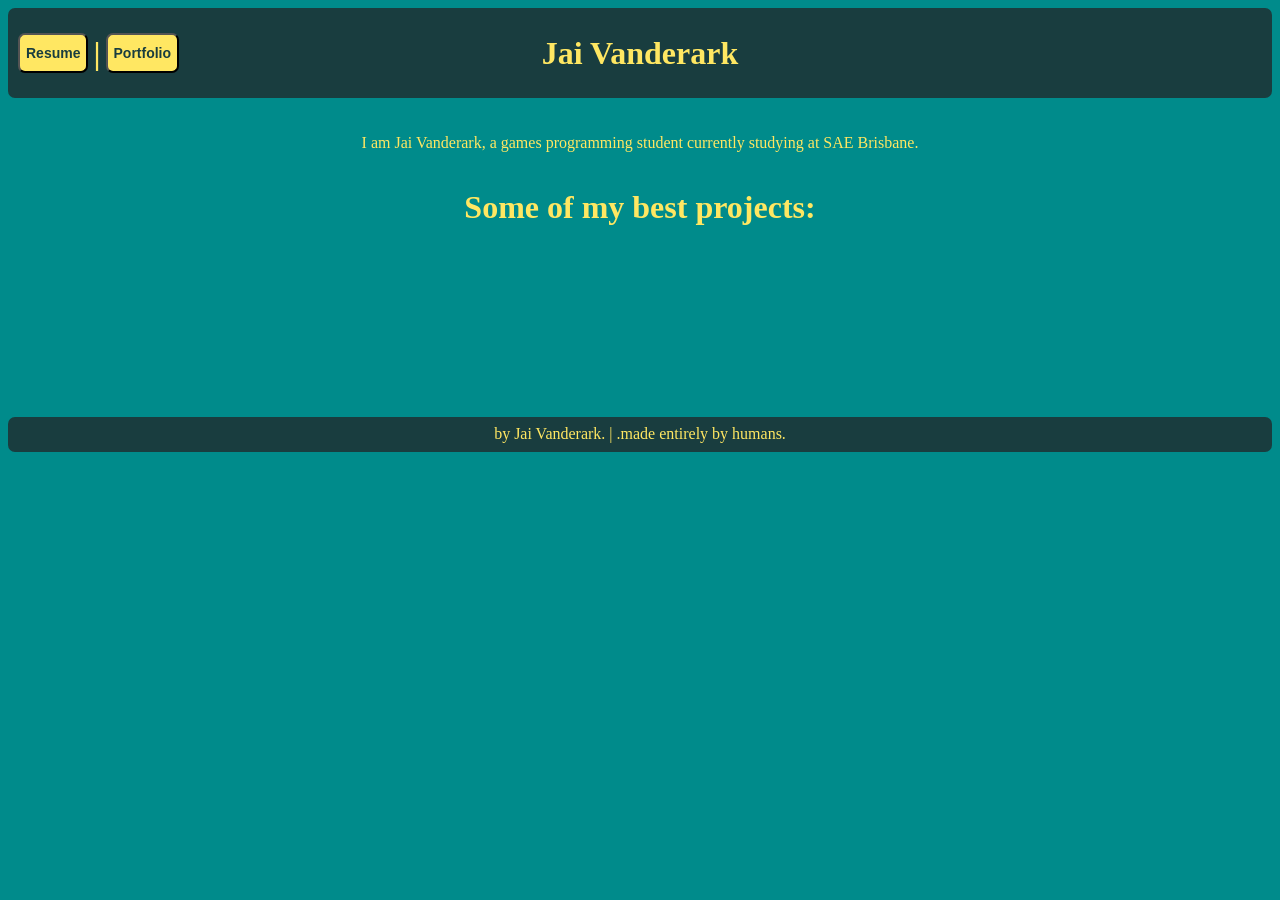
==== index.html @ bd68183b "main" ====
<!DOCTYPE html>
<html lang="">
<head>
    <meta charset="utf-8">
    <title></title>
    <link rel="stylesheet" href="styles.css">
</head>
<body>
<header class="topPanel">
    <button class="button" type="button" onclick="takeToPage('Resume')">Resume</button>
    <h1>|</h1>
    <button class="button" type="button" onclick="takeToPage('Portfolio')">Portfolio</button>


    <h1 class="topText">Jai Vanderark</h1>
</header>
<main>

    <div class="center">
        <p>I am Jai Vanderark, a games programming student currently studying at SAE Brisbane.</p>
    </div>
    <div class="center">
        <h1> Some of my best projects:</h1>
    </div>
    <div class="center">
        <iframe frameborder="none"
                src="https://itch.io/embed/4894665?border_width=5&amp;bg_color=193d3f&amp;fg_color=ffe762&amp;link_color=ffe762&amp;border_color=000000"
                width="554" height="169"><a href="https://krimsonschool.itch.io/the-dead-end-job">The Dead End Job by
            KrimsonSchool, @DarkiSparki@, JackBriggsSAE</a></iframe>
    </div>
</main>
<footer class="bottomPanel">
    <p>by Jai Vanderark</p>
    <p>.   |   .</p>
    <p>made entirely by humans.</p>
</footer>

<script>
    function takeToPage(page) {
        window.location.href = `./${page}`;
    }

</script>
</body>
</html>
---- styles.css ----
:root {
    --backCol: #193d3f;
    --primCol: #ffe762;
}

.center {
    color: var(--primCol);

    display: flex;
    justify-content: center;
    align-items: center;
}

.topText {
    position: absolute;
    left: 50%;
    transform: translateX(-50%);

}

.topPanel {
    border-radius: 7px;

    margin-bottom: 20px;

    padding-top: 5px;
    padding-bottom: 5px;
    padding-left: 5px;
    padding-right: 5px;


    display: flex;
    align-items: center;
    justify-content: stretch;
    height: 80px;

    background-color: var(--backCol);
    color: var(--primCol);
    font-style: normal;
}

body {
    background-color: darkcyan;
}

.button {
    border-radius: 7px;
    color: var(--backCol);
    background-color: var(--primCol);
    font: bold 14px "Roboto", sans-serif;

    margin-left: 5px;
    margin-right: 5px;
    height: 50%;
    box-sizing: border-box;
}

.button:hover{
    color: white;
    background-color: darkgoldenrod;
}

p:hover{
    color: white;
}

.bottomPanel {
    border-radius: 7px;

    margin-bottom: 20px;

    padding-top: 5px;
    padding-bottom: 5px;
    padding-left: 5px;
    padding-right: 5px;


    display: flex;
    align-items: center;
    justify-content: center;
    height: 25px;

    background-color: var(--backCol);
    color: var(--primCol);
    font-style: normal;
}
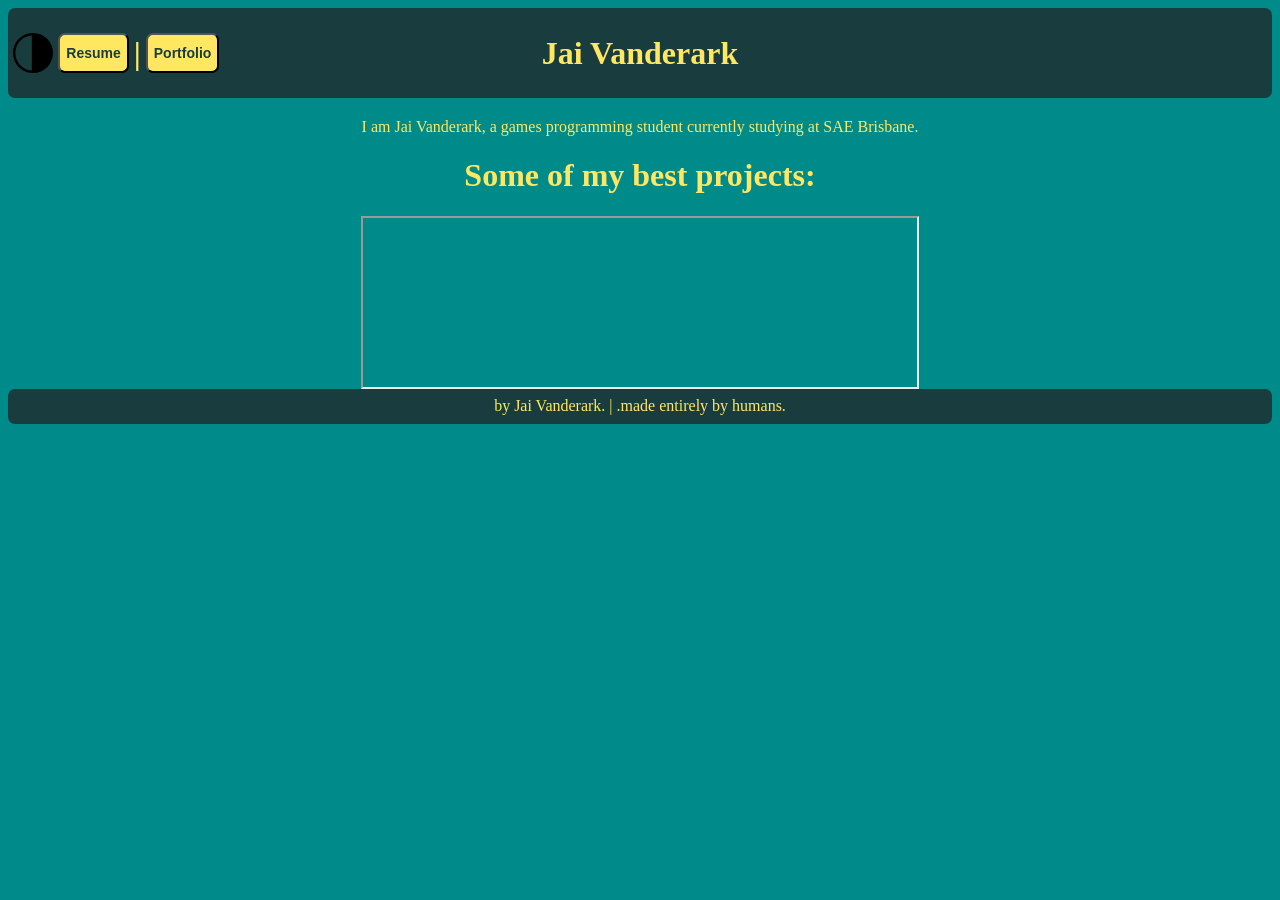
==== commit 6fcaaa44: "more Work" ====
--- a/index.html
+++ b/index.html
@@ -2,11 +2,12 @@
 <html lang="">
 <head>
     <meta charset="utf-8">
-    <title></title>
+    <title>Home - Jai Vanderark</title>
     <link rel="stylesheet" href="styles.css">
 </head>
 <body>
 <header class="topPanel">
+    <img src="contrast-icon.svg" onclick="switchContrast(this)" class="ns rotbut" alt="contrast"></img>
     <button class="button" type="button" onclick="takeToPage('Resume')">Resume</button>
     <h1>|</h1>
     <button class="button" type="button" onclick="takeToPage('Portfolio')">Portfolio</button>
@@ -14,16 +15,11 @@
 
     <h1 class="topText">Jai Vanderark</h1>
 </header>
-<main>
-
+<main class="centerText gold">
+        <p>I am Jai Vanderark, a games programming student currently studying at SAE Brisbane.</p>
+        <h1> Some of my best projects:</h1>
     <div class="center">
-        <p>I am Jai Vanderark, a games programming student currently studying at SAE Brisbane.</p>
-    </div>
-    <div class="center">
-        <h1> Some of my best projects:</h1>
-    </div>
-    <div class="center">
-        <iframe frameborder="none"
+        <iframe
                 src="https://itch.io/embed/4894665?border_width=5&amp;bg_color=193d3f&amp;fg_color=ffe762&amp;link_color=ffe762&amp;border_color=000000"
                 width="554" height="169"><a href="https://krimsonschool.itch.io/the-dead-end-job">The Dead End Job by
             KrimsonSchool, @DarkiSparki@, JackBriggsSAE</a></iframe>
@@ -31,15 +27,10 @@
 </main>
 <footer class="bottomPanel">
     <p>by Jai Vanderark</p>
-    <p>.   |   .</p>
+    <p>. | .</p>
     <p>made entirely by humans.</p>
 </footer>
 
-<script>
-    function takeToPage(page) {
-        window.location.href = `./${page}`;
-    }
-
-</script>
+<script src="script.js"></script>
 </body>
-</html>
+</html>
--- a/styles.css
+++ b/styles.css
@@ -3,12 +3,19 @@
     --primCol: #ffe762;
 }
 
+.centerText{
+    text-align: center;
+}
+
 .center {
-    color: var(--primCol);
-
     display: flex;
     justify-content: center;
     align-items: center;
+}
+
+.gold{
+    transition: color ease-in-out 0.5s;
+    color: var(--primCol);
 }
 
 .topText {
@@ -37,9 +44,14 @@
     background-color: var(--backCol);
     color: var(--primCol);
     font-style: normal;
+
+
+    transition: background-color ease-in-out 0.5s;
 }
 
 body {
+
+    transition: background-color ease-in-out 0.5s;
     background-color: darkcyan;
 }
 
@@ -58,10 +70,15 @@
 .button:hover{
     color: white;
     background-color: darkgoldenrod;
+
+
+    transition: background-color, color ease-in-out 0.5s;
 }
 
 p:hover{
     color: white;
+
+    transition: color ease-in-out 0.5s;
 }
 
 .bottomPanel {
@@ -69,10 +86,7 @@
 
     margin-bottom: 20px;
 
-    padding-top: 5px;
-    padding-bottom: 5px;
-    padding-left: 5px;
-    padding-right: 5px;
+    padding: 5px;
 
 
     display: flex;
@@ -83,4 +97,75 @@
     background-color: var(--backCol);
     color: var(--primCol);
     font-style: normal;
+
+
+    transition: color, background-color ease-in-out 0.5s;
+}
+.u{
+    text-decoration: underline;
+}
+.bigText{
+    font-size: 50px;
+}
+.ns{
+    user-select: none;
+}
+.us{
+    user-select: all;
+}
+
+.panel{
+    text-spacing: none;
+}
+
+h3,
+h4,
+p {
+    margin: 0;
+    user-select: none;
+}
+
+.link{
+    font: 14px "sans-serif", sans-serif;
+    display: inline-block;
+    transition: transform 0.1s ease-in-out;
+
+    color: blue;
+}
+.link:hover{
+    font: bold 14px "sans-serif", sans-serif;
+    cursor: pointer;
+    transform: scale(1.1);
+}
+
+.rotbut{
+    height: 40px;
+    transition: 0.5s ease-in-out;
+}
+.rotbut.rotate{
+     transform: rotate(180deg);
+}
+
+
+body.alt-mode{
+    color: black;
+    background-color: white;
+}
+body.alt-mode p:hover{
+    color: #262626;
+}
+
+body.alt-mode p,
+body.alt-mode h1{
+    color: black;
+}
+
+body.alt-mode header,
+body.alt-mode footer{
+    background-color: lightgray;
+}
+
+body.alt-mode button{
+    background-color: darkgrey;
+    color: black;
 }
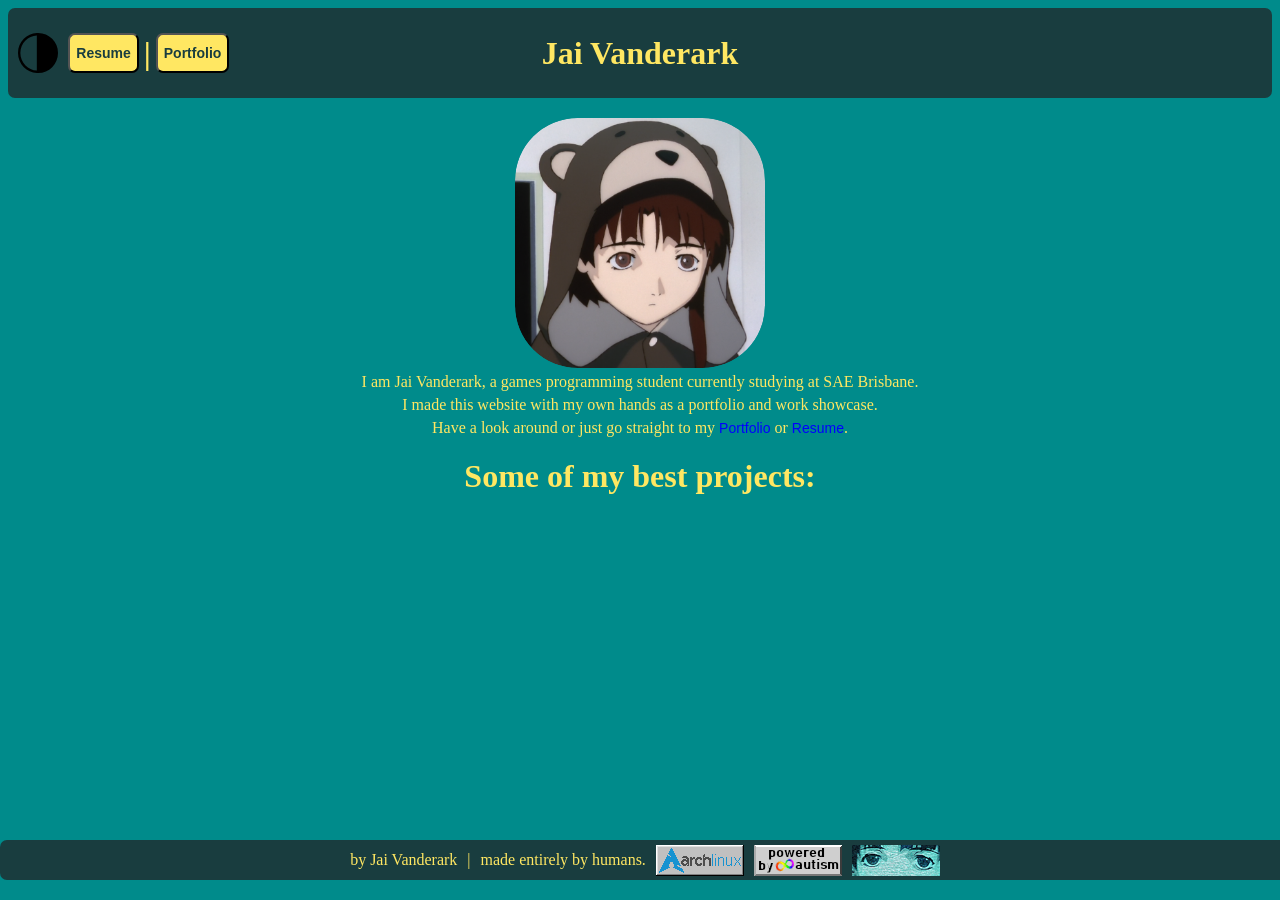
==== commit 5763ce1c: "some more small stuff" ====
--- a/index.html
+++ b/index.html
@@ -7,7 +7,7 @@
 </head>
 <body>
 <header class="topPanel">
-    <img src="contrast-icon.svg" onclick="switchContrast(this)" class="ns rotbut" alt="contrast"></img>
+    <img src="graphics/contrast-icon.svg" onclick="switchContrast(this)" class="ns rotbut" alt="contrast"></img>
     <button class="button" type="button" onclick="takeToPage('Resume')">Resume</button>
     <h1>|</h1>
     <button class="button" type="button" onclick="takeToPage('Portfolio')">Portfolio</button>
@@ -16,19 +16,42 @@
     <h1 class="topText">Jai Vanderark</h1>
 </header>
 <main class="centerText gold">
-        <p>I am Jai Vanderark, a games programming student currently studying at SAE Brisbane.</p>
-        <h1> Some of my best projects:</h1>
+
+    <div onclick="downloadFile('./graphics/PFP_Lain.png', 'LainPFP')" class="pfp clickable">
+        <img class="pfpImage" src="graphics/PFP_Lain.png" alt="PFP Lain Logo">
+        <div class="overlay">
+            <p>My PFP</p>
+        </div>
+    </div>
+
+    <p>I am Jai Vanderark, a games programming student currently studying at SAE Brisbane.</p>
+    <p>I made this website with my own hands as a portfolio and work showcase.</p>
+    <p>Have a look around or just go straight to my <span onclick="takeToPage('Portfolio')" class="link">Portfolio</span> or <span onclick="takeToPage('Resume')" class="link">Resume</span>.</p>
+    <h1> Some of my best projects:</h1>
     <div class="center">
-        <iframe
+        <iframe class="glow" frameborder="0"
                 src="https://itch.io/embed/4894665?border_width=5&amp;bg_color=193d3f&amp;fg_color=ffe762&amp;link_color=ffe762&amp;border_color=000000"
                 width="554" height="169"><a href="https://krimsonschool.itch.io/the-dead-end-job">The Dead End Job by
             KrimsonSchool, @DarkiSparki@, JackBriggsSAE</a></iframe>
     </div>
+
+    <br>
+
+    <div class="center">
+        <iframe class="glow" frameborder="0"
+                src="https://itch.io/embed/3991655?border_width=5&amp;bg_color=327345&amp;fg_color=f7ff53&amp;link_color=ffffff"
+                width="560" height="175"><a href="https://krimsonschool.itch.io/eclipse-reborn">Eclipse Reborn by
+            KrimsonSchool, @DarkiSparki@</a></iframe>
+    </div>
+
 </main>
-<footer class="bottomPanel">
+<footer class="bottomPanel stickBot">
     <p>by Jai Vanderark</p>
-    <p>. | .</p>
+    <p>|</p>
     <p>made entirely by humans.</p>
+    <img onclick="window.open('https://archlinux.org/')" src="graphics/8831/archlinux.png" class="link">
+    <img onclick="window.open('https://www.sega.com/sonic-the-hedgehog')" src="graphics/8831/autism.png" class="link">
+    <img onclick="window.open('https://the-wired-navi.vercel.app/')" src="graphics/8831/lain.gif" class="link">
 </footer>
 
 <script src="script.js"></script>
--- a/styles.css
+++ b/styles.css
@@ -92,13 +92,12 @@
     display: flex;
     align-items: center;
     justify-content: center;
-    height: 25px;
+    height: 30px;
 
     background-color: var(--backCol);
     color: var(--primCol);
     font-style: normal;
 
-
     transition: color, background-color ease-in-out 0.5s;
 }
 .u{
@@ -121,8 +120,10 @@
 h3,
 h4,
 p {
-    margin: 0;
+    margin: 5px;
     user-select: none;
+
+    transition: color    ease-in-out 0.5s;
 }
 
 .link{
@@ -168,4 +169,91 @@
 body.alt-mode button{
     background-color: darkgrey;
     color: black;
+}
+
+.stickBot {
+    position: fixed;
+    bottom: 0;
+    left: 0;
+    width: 100%;
+}
+
+img{
+    margin: 5px;
+}
+
+.glow{
+    transition: box-shadow 0.2s ease-in-out;
+}
+
+.glow:hover{
+    box-shadow: 0px 5px 25px yellow;
+    box-shadow-blur: 5px;
+}
+
+
+
+.overlay{
+    position: absolute;
+    inset: 0;
+    opacity: 0;
+    transition: .5s ease;
+    background-color: black;
+
+    text-align: center;
+    justify-content: center;
+    display: flex;
+    align-items: center;
+
+    border-radius: 25%;
+}
+
+.pfp{
+    border-radius: 25%;
+    position: relative;
+    left: calc(50% - 125px);
+    width: 250px;
+    overflow: hidden;
+
+    transition: .5s ease;
+}
+
+.pfp:hover .overlay{
+    opacity: 0.97;
+    mask-clip: content-box;
+}
+
+.pfp:hover{
+    border-radius: 50%;
+}
+
+.pfp:hover .pfpImage{
+    filter: brightness(200%);
+}
+
+.pfpImage{
+    border-radius: 25%;
+    display: block;
+    width: 100%;
+    height: auto;
+    margin: 0;
+
+    transition: .5s ease;
+}
+
+.overlay p{
+    text-transform: uppercase;
+    margin: 0;
+    font: bold 50px "Roboto", sans-serif;
+
+    background: url("./graphics/PFP_Lain.png") no-repeat center / cover;
+
+    -webkit-background-clip: text;
+    background-clip: text;
+    -webkit-text-fill-color: transparent;
+    color: transparent;
+}
+
+.clickable:hover{
+    cursor: pointer;
 }
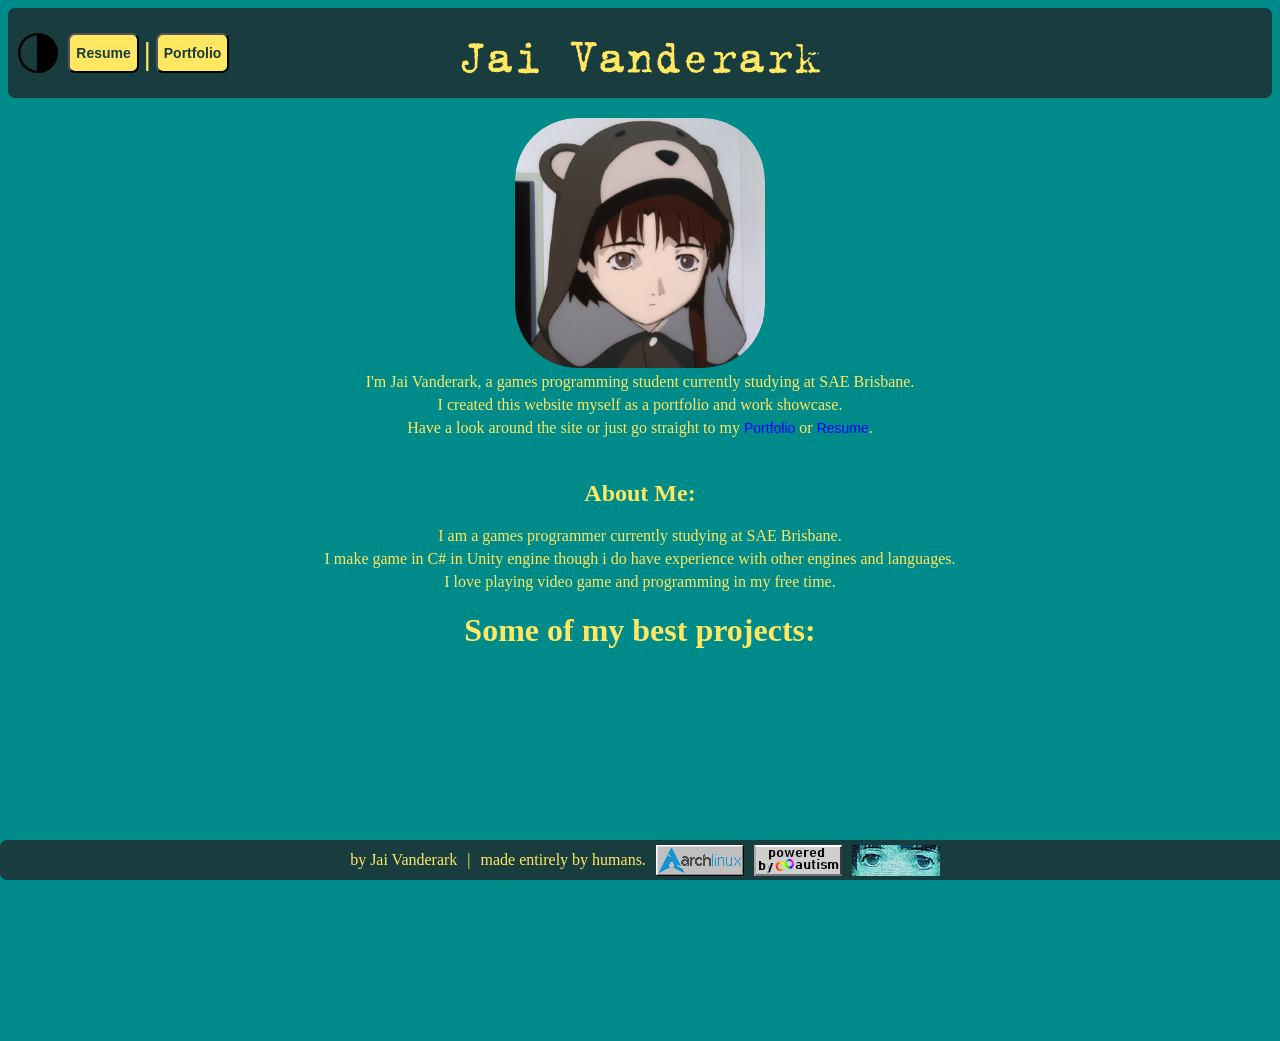
==== commit 7a192c02: "all 3 pages are ok at least" ====
--- a/index.html
+++ b/index.html
@@ -4,6 +4,7 @@
     <meta charset="utf-8">
     <title>Home - Jai Vanderark</title>
     <link rel="stylesheet" href="styles.css">
+    <link rel="icon" type="image/png" href="./graphics/ICO.png?">
 </head>
 <body>
 <header class="topPanel">
@@ -24,9 +25,15 @@
         </div>
     </div>
 
-    <p>I am Jai Vanderark, a games programming student currently studying at SAE Brisbane.</p>
-    <p>I made this website with my own hands as a portfolio and work showcase.</p>
-    <p>Have a look around or just go straight to my <span onclick="takeToPage('Portfolio')" class="link">Portfolio</span> or <span onclick="takeToPage('Resume')" class="link">Resume</span>.</p>
+    <p>I'm Jai Vanderark, a games programming student currently studying at SAE Brisbane.</p>
+    <p>I created this website myself as a portfolio and work showcase.</p>
+    <p>Have a look around the site or just go straight to my <span onclick="takeToPage('Portfolio')" class="link">Portfolio</span> or <span onclick="takeToPage('Resume')" class="link">Resume</span>.</p>
+    <br>
+    <h2>About Me:</h2>
+    <p>I am a games programmer currently studying at SAE Brisbane.</p>
+    <p>I make game in C# in Unity engine though i do have experience with other engines and languages.</p>
+    <p>I love playing video game and programming in my free time.</p>
+
     <h1> Some of my best projects:</h1>
     <div class="center">
         <iframe class="glow" frameborder="0"
--- a/styles.css
+++ b/styles.css
@@ -3,8 +3,22 @@
     --primCol: #ffe762;
 }
 
+@font-face {
+    font-family: "LainTitle";
+    src: url("./fonts/LainTitle.otf") format("opentype");
+    font-weight: normal;
+    font-style: normal;
+}
+@font-face {
+    font-family: "LainText";
+    src: url("./fonts/LainText.ttf") format("truetype");
+    font-weight: normal;
+    font-style: normal;
+}
+
 .centerText{
     text-align: center;
+    user-select: none;
 }
 
 .center {
@@ -22,7 +36,7 @@
     position: absolute;
     left: 50%;
     transform: translateX(-50%);
-
+    font: normal 50px "LainTitle";
 }
 
 .topPanel {
@@ -75,11 +89,10 @@
     transition: background-color, color ease-in-out 0.5s;
 }
 
-p:hover{
-    color: white;
-
-    transition: color ease-in-out 0.5s;
-}
+/*p:hover{*/
+/*    color: white;*/
+/*    transition: color ease-in-out 0.5s;*/
+/*}*/
 
 .bottomPanel {
     border-radius: 7px;
@@ -256,4 +269,101 @@
 
 .clickable:hover{
     cursor: pointer;
+}
+
+.itchButton{
+    background-color: #fa5c5c;
+    font-size: 30px;
+}
+
+.itchButton:hover{
+    cursor: pointer;
+    scale: 1.1;
+}
+
+.itchButton img{
+    width: 15%;
+}
+
+.itchButton span{
+    display: flex;
+    justify-content: center;
+    align-items: center;
+
+    height: 75px;
+    width: 300px;
+}
+
+wa-carousel {
+    max-width: 600px;
+    margin: 2rem auto;
+    --aspect-ratio: 16/9;
+    margin-bottom: 5px;
+    margin-top: 0;
+}
+
+wa-carousel-item img {
+    width: 100%;
+    height: 100%;
+    object-fit: cover;
+
+    transition: 0.2s ease-in-out;
+}
+wa-carousel-item img:hover {
+    position: absolute;
+    top: 0;
+    left: 0;
+    z-index: 100;
+
+    scale: 1.2;
+
+    //want to switch out src to current source name + "HD"
+}
+
+.itchGame{
+    color: gold;
+    border-radius: 10px;
+    background-color: darkblue;
+    padding: 10px;
+
+    text-decoration: underline;
+
+    max-width: 620px;
+    width: 100%;
+    margin: 20px auto;
+
+}
+
+.musicPlayerTop{
+    background-color: dimgray;
+
+    position: absolute;
+    left: 20%;
+    top: 20%;
+
+    min-height: 40px;
+
+    width: 300px;
+    height: 40px;
+
+    z-index: 9999;
+}
+
+.musicPlayer{
+    background-color: lightgray;
+
+    width: 300px;
+    height: 400px;
+}
+
+.musicPlayer img{
+    width: 280px;
+}
+
+.contactBlock{
+    background-color: darkolivegreen;
+    max-width: 400px;
+    margin: 2rem auto;
+    padding-top: 10px;
+    padding-bottom: 20px;
 }
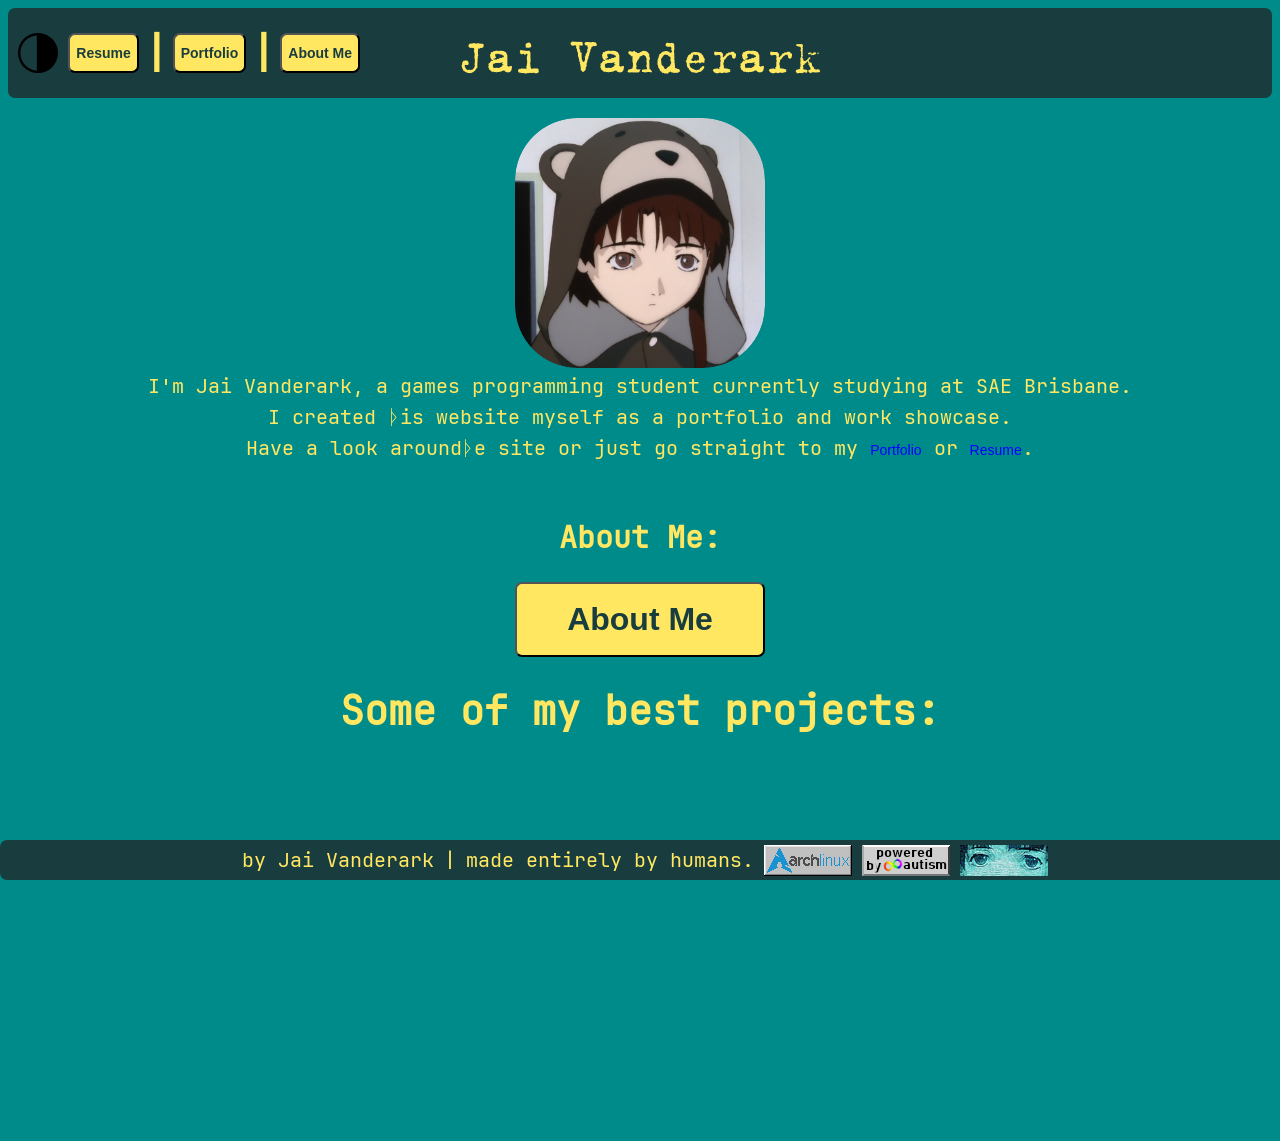
==== commit 11c84736: "updated portfolio" ====
--- a/index.html
+++ b/index.html
@@ -12,6 +12,8 @@
     <button class="button" type="button" onclick="takeToPage('Resume')">Resume</button>
     <h1>|</h1>
     <button class="button" type="button" onclick="takeToPage('Portfolio')">Portfolio</button>
+    <h1>|</h1>
+    <button class="button" type="button" onclick="takeToPage('AboutMe')">About Me</button>
 
 
     <h1 class="topText">Jai Vanderark</h1>
@@ -26,13 +28,11 @@
     </div>
 
     <p>I'm Jai Vanderark, a games programming student currently studying at SAE Brisbane.</p>
-    <p>I created this website myself as a portfolio and work showcase.</p>
-    <p>Have a look around the site or just go straight to my <span onclick="takeToPage('Portfolio')" class="link">Portfolio</span> or <span onclick="takeToPage('Resume')" class="link">Resume</span>.</p>
+    <p>I created ᚦis website myself as a portfolio and work showcase.</p>
+    <p>Have a look aroundᚦe site or just go straight to my <span onclick="takeToPage('Portfolio')" class="link">Portfolio</span> or <span onclick="takeToPage('Resume')" class="link">Resume</span>.</p>
     <br>
     <h2>About Me:</h2>
-    <p>I am a games programmer currently studying at SAE Brisbane.</p>
-    <p>I make game in C# in Unity engine though i do have experience with other engines and languages.</p>
-    <p>I love playing video game and programming in my free time.</p>
+        <button style="font-size: 32px; min-width: 250px; min-height: 75px" class="button" type="button" onclick="takeToPage('AboutMe')">About Me</button>
 
     <h1> Some of my best projects:</h1>
     <div class="center">
--- a/styles.css
+++ b/styles.css
@@ -1,3 +1,4 @@
+@import url('https://fonts.googleapis.com/css2?family=JetBrains+Mono:wght@400&display=swap');
 :root {
     --backCol: #193d3f;
     --primCol: #ffe762;
@@ -62,11 +63,19 @@
 
     transition: background-color ease-in-out 0.5s;
 }
-
+@font-face {
+    font-family: 'JetBrains Mono Full';
+    src: url('./fonts/JetBrainsMono-Regular.woff2') format('woff2');
+    font-weight: normal;
+    font-style: normal;
+}
 body {
-
     transition: background-color ease-in-out 0.5s;
     background-color: darkcyan;
+
+    font-family: 'JetBrains Mono Full', "Noto Sans Runic";
+    font-size: 20px;
+    font-weight: normal;
 }
 
 .button {
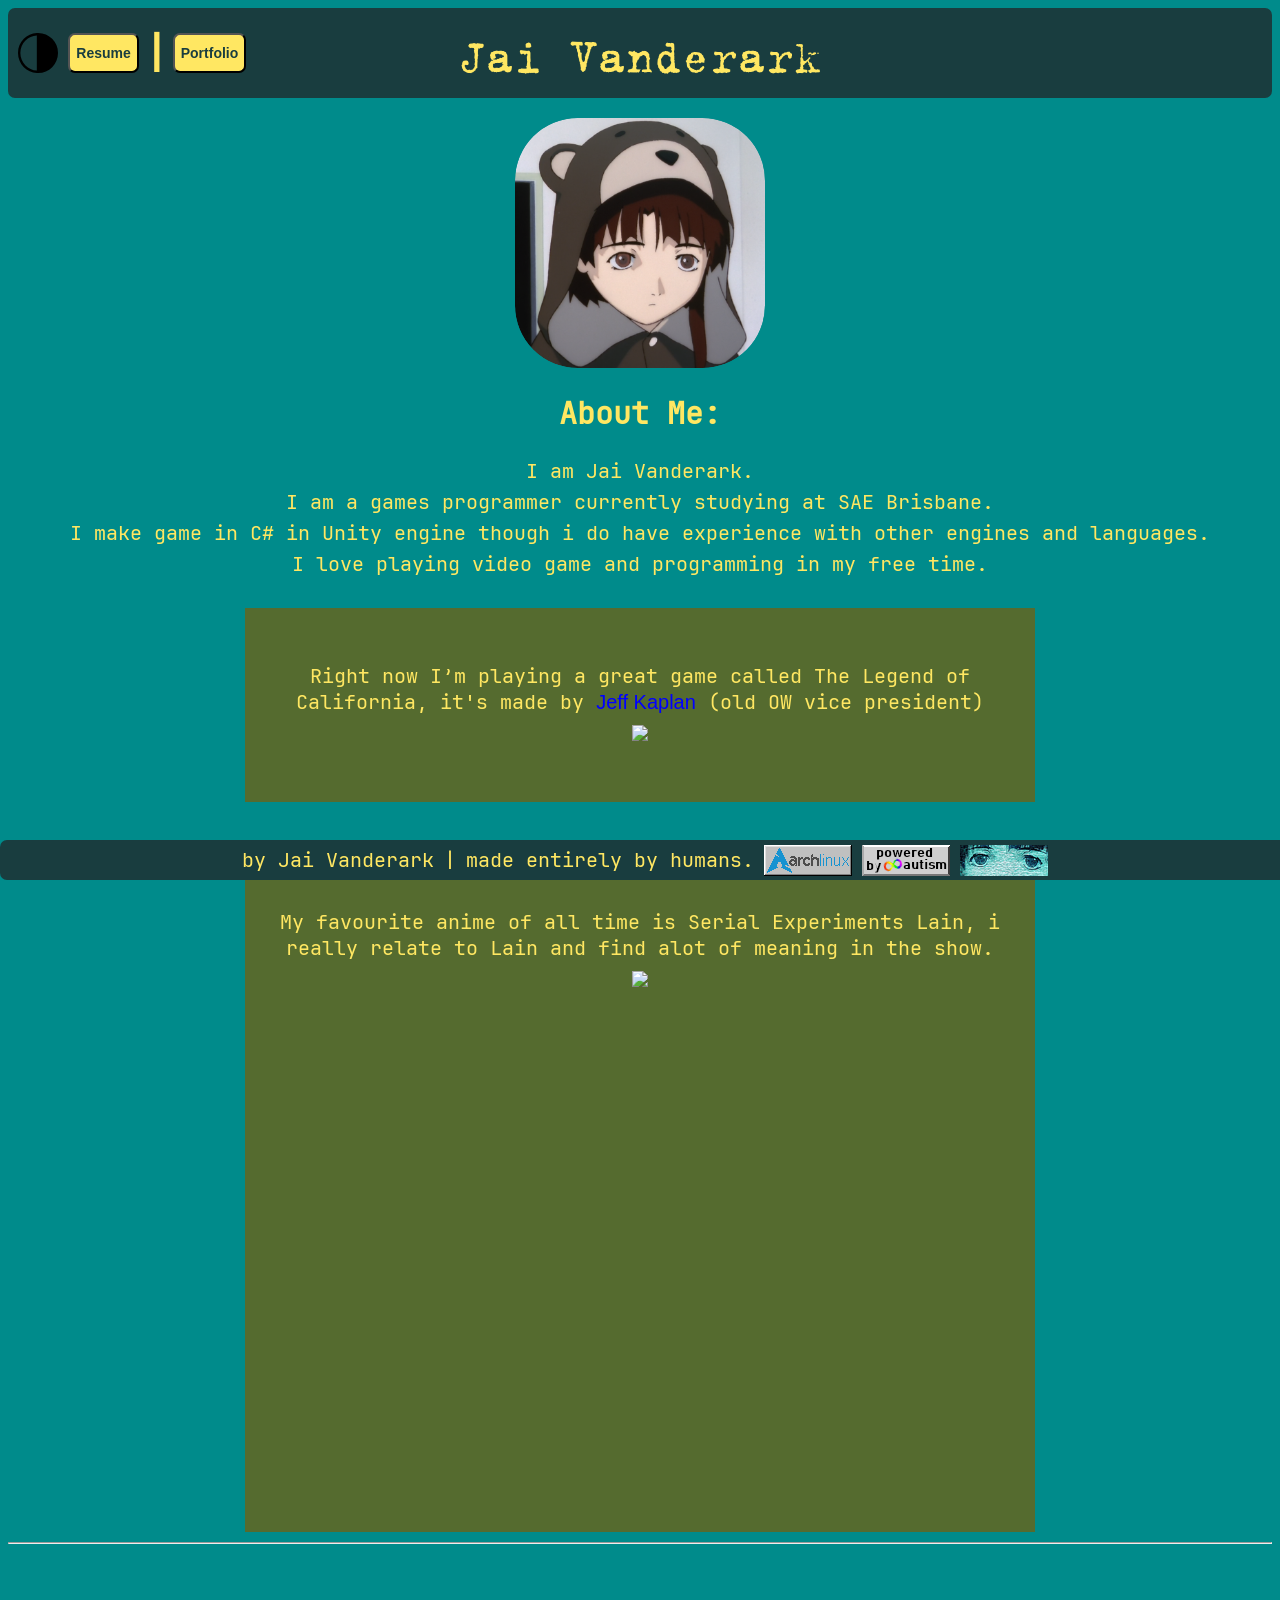
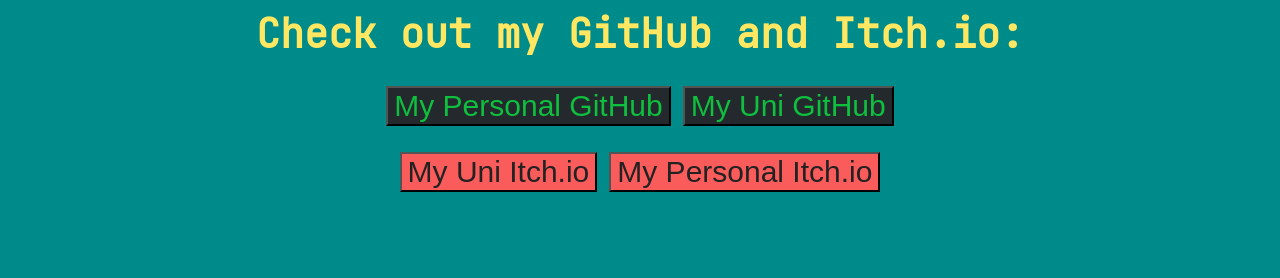
==== commit 1ae5fd03: "update based on feedback" ====
--- a/index.html
+++ b/index.html
@@ -12,8 +12,6 @@
     <button class="button" type="button" onclick="takeToPage('Resume')">Resume</button>
     <h1>|</h1>
     <button class="button" type="button" onclick="takeToPage('Portfolio')">Portfolio</button>
-    <h1>|</h1>
-    <button class="button" type="button" onclick="takeToPage('AboutMe')">About Me</button>
 
 
     <h1 class="topText">Jai Vanderark</h1>
@@ -27,30 +25,52 @@
         </div>
     </div>
 
-    <p>I'm Jai Vanderark, a games programming student currently studying at SAE Brisbane.</p>
-    <p>I created ᚦis website myself as a portfolio and work showcase.</p>
-    <p>Have a look aroundᚦe site or just go straight to my <span onclick="takeToPage('Portfolio')" class="link">Portfolio</span> or <span onclick="takeToPage('Resume')" class="link">Resume</span>.</p>
+    <h2>About Me:</h2>
+    <p>I am Jai Vanderark.</p>
+    <p>I am a games programmer currently studying at SAE Brisbane.</p>
+    <p>I make game in C# in Unity engine though i do have experience with other engines and languages.</p>
+    <p>I love playing video game and programming in my free time.</p>
     <br>
-    <h2>About Me:</h2>
-        <button style="font-size: 32px; min-width: 250px; min-height: 75px" class="button" type="button" onclick="takeToPage('AboutMe')">About Me</button>
 
-    <h1> Some of my best projects:</h1>
-    <div class="center">
-        <iframe class="glow" frameborder="0"
-                src="https://itch.io/embed/4894665?border_width=5&amp;bg_color=193d3f&amp;fg_color=ffe762&amp;link_color=ffe762&amp;border_color=000000"
-                width="554" height="169"><a href="https://krimsonschool.itch.io/the-dead-end-job">The Dead End Job by
-            KrimsonSchool, @DarkiSparki@, JackBriggsSAE</a></iframe>
+    <div style="display: flex; flex-direction: column; align-items: center;">
+
+        <div class="interest">
+            <p>Right now I’m playing a great game called The Legend of California, it's made by <span
+                    style="font-size: 20px"
+                    onclick="window.open('https://en.wikipedia.org/wiki/Jeff_Kaplan')"
+                    class="link">Jeff Kaplan</span>
+                (old OW vice president)</p>
+            <img onclick="window.open('https://store.steampowered.com/app/2550530/The_Legend_of_California/')"
+                 class="link"
+                 src="https://shared.fastly.steamstatic.com/store_item_assets/steam/apps/2550530/6377c5788a9fdc86bb09d7c3ed9dac2c87b6b8bd/capsule_616x353.jpg?t=1788227261">
+        </div>
+        <br>
+        <br>
+        <div class="interest">
+            <p>My favourite anime of all time is Serial Experiments Lain, i really relate to Lain and find alot of
+                meaning
+                in the show.</p>
+            <img onclick="window.open('https://en.wikipedia.org/wiki/Serial_Experiments_Lain')" class="link"
+                 style="height: 500px"
+                 src="https://m.media-amazon.com/images/M/MV5BZGJiMmEyMDMtMTJlZi00YTgwLWI1ODgtZDA1YjEyM2Q5MjI3XkEyXkFqcGc@._V1_.jpg">
+        </div>
+
     </div>
+    <hr>
 
     <br>
+    <h1> Check out my GitHub and Itch.io:</h1>
+    <button style="background-color: #24292E; color: #0FBF3E" onclick="window.open('https://github.com/KrimsonAus?tab=repositories')">My Personal GitHub</button>
+    <button  style="background-color: #24292E; color: #0FBF3E" onclick="window.open('https://github.com/KrimsonSchool?tab=repositories')">My Uni GitHub</button>
+    <br>
+    <br>
+    <button style="background-color: #fa5c5c; color: #222222" onclick="window.open('https://krimsonschool.itch.io')">My Uni Itch.io</button>
+    <button style="background-color: #fa5c5c; color: #222222" onclick="window.open('https://krimson-games.itch.io')">My Personal Itch.io</button>
 
-    <div class="center">
-        <iframe class="glow" frameborder="0"
-                src="https://itch.io/embed/3991655?border_width=5&amp;bg_color=327345&amp;fg_color=f7ff53&amp;link_color=ffffff"
-                width="560" height="175"><a href="https://krimsonschool.itch.io/eclipse-reborn">Eclipse Reborn by
-            KrimsonSchool, @DarkiSparki@</a></iframe>
-    </div>
-
+    <br>
+    <br>
+    <br>
+    <br>
 </main>
 <footer class="bottomPanel stickBot">
     <p>by Jai Vanderark</p>
@@ -58,7 +78,8 @@
     <p>made entirely by humans.</p>
     <img onclick="window.open('https://archlinux.org/')" src="graphics/8831/archlinux.png" class="link">
     <img onclick="window.open('https://www.sega.com/sonic-the-hedgehog')" src="graphics/8831/autism.png" class="link">
-    <img onclick="window.open('https://the-wired-navi.vercel.app/')" src="graphics/8831/lain.gif" class="link">
+    <img onclick="window.open('https://en.wikipedia.org/wiki/Serial_Experiments_Lain')" src="graphics/8831/lain.gif"
+         class="link">
 </footer>
 
 <script src="script.js"></script>
--- a/styles.css
+++ b/styles.css
@@ -1,4 +1,5 @@
 @import url('https://fonts.googleapis.com/css2?family=JetBrains+Mono:wght@400&display=swap');
+
 :root {
     --backCol: #193d3f;
     --primCol: #ffe762;
@@ -10,6 +11,7 @@
     font-weight: normal;
     font-style: normal;
 }
+
 @font-face {
     font-family: "LainText";
     src: url("./fonts/LainText.ttf") format("truetype");
@@ -17,7 +19,7 @@
     font-style: normal;
 }
 
-.centerText{
+.centerText {
     text-align: center;
     user-select: none;
 }
@@ -28,7 +30,7 @@
     align-items: center;
 }
 
-.gold{
+.gold {
     transition: color ease-in-out 0.5s;
     color: var(--primCol);
 }
@@ -63,12 +65,14 @@
 
     transition: background-color ease-in-out 0.5s;
 }
+
 @font-face {
     font-family: 'JetBrains Mono Full';
     src: url('./fonts/JetBrainsMono-Regular.woff2') format('woff2');
     font-weight: normal;
     font-style: normal;
 }
+
 body {
     transition: background-color ease-in-out 0.5s;
     background-color: darkcyan;
@@ -90,7 +94,7 @@
     box-sizing: border-box;
 }
 
-.button:hover{
+.button:hover {
     color: white;
     background-color: darkgoldenrod;
 
@@ -122,20 +126,24 @@
 
     transition: color, background-color ease-in-out 0.5s;
 }
-.u{
+
+.u {
     text-decoration: underline;
 }
-.bigText{
+
+.bigText {
     font-size: 50px;
 }
-.ns{
+
+.ns {
     user-select: none;
 }
-.us{
+
+.us {
     user-select: all;
 }
 
-.panel{
+.panel {
     text-spacing: none;
 }
 
@@ -145,50 +153,53 @@
     margin: 5px;
     user-select: none;
 
-    transition: color    ease-in-out 0.5s;
-}
-
-.link{
+    transition: color ease-in-out 0.5s;
+}
+
+.link {
     font: 14px "sans-serif", sans-serif;
     display: inline-block;
     transition: transform 0.1s ease-in-out;
 
     color: blue;
 }
-.link:hover{
+
+.link:hover {
     font: bold 14px "sans-serif", sans-serif;
     cursor: pointer;
     transform: scale(1.1);
 }
 
-.rotbut{
+.rotbut {
     height: 40px;
     transition: 0.5s ease-in-out;
 }
-.rotbut.rotate{
-     transform: rotate(180deg);
-}
-
-
-body.alt-mode{
+
+.rotbut.rotate {
+    transform: rotate(180deg);
+}
+
+
+body.alt-mode {
     color: black;
     background-color: white;
 }
-body.alt-mode p:hover{
+
+body.alt-mode p:hover {
     color: #262626;
 }
 
 body.alt-mode p,
-body.alt-mode h1{
+body.alt-mode h1 {
     color: black;
 }
 
 body.alt-mode header,
-body.alt-mode footer{
+body.alt-mode footer {
     background-color: lightgray;
 }
 
-body.alt-mode button{
+body.alt-mode button {
     background-color: darkgrey;
     color: black;
 }
@@ -200,22 +211,21 @@
     width: 100%;
 }
 
-img{
+img {
     margin: 5px;
 }
 
-.glow{
+.glow {
     transition: box-shadow 0.2s ease-in-out;
 }
 
-.glow:hover{
+.glow:hover {
     box-shadow: 0px 5px 25px yellow;
     box-shadow-blur: 5px;
 }
 
 
-
-.overlay{
+.overlay {
     position: absolute;
     inset: 0;
     opacity: 0;
@@ -230,7 +240,7 @@
     border-radius: 25%;
 }
 
-.pfp{
+.pfp {
     border-radius: 25%;
     position: relative;
     left: calc(50% - 125px);
@@ -240,20 +250,20 @@
     transition: .5s ease;
 }
 
-.pfp:hover .overlay{
+.pfp:hover .overlay {
     opacity: 0.97;
     mask-clip: content-box;
 }
 
-.pfp:hover{
+.pfp:hover {
     border-radius: 50%;
 }
 
-.pfp:hover .pfpImage{
+.pfp:hover .pfpImage {
     filter: brightness(200%);
 }
 
-.pfpImage{
+.pfpImage {
     border-radius: 25%;
     display: block;
     width: 100%;
@@ -263,7 +273,7 @@
     transition: .5s ease;
 }
 
-.overlay p{
+.overlay p {
     text-transform: uppercase;
     margin: 0;
     font: bold 50px "Roboto", sans-serif;
@@ -276,25 +286,25 @@
     color: transparent;
 }
 
-.clickable:hover{
+.clickable:hover {
     cursor: pointer;
 }
 
-.itchButton{
+.itchButton {
     background-color: #fa5c5c;
     font-size: 30px;
 }
 
-.itchButton:hover{
+.itchButton:hover {
     cursor: pointer;
     scale: 1.1;
 }
 
-.itchButton img{
+.itchButton img {
     width: 15%;
 }
 
-.itchButton span{
+.itchButton span {
     display: flex;
     justify-content: center;
     align-items: center;
@@ -318,6 +328,7 @@
 
     transition: 0.2s ease-in-out;
 }
+
 wa-carousel-item img:hover {
     position: absolute;
     top: 0;
@@ -326,10 +337,10 @@
 
     scale: 1.2;
 
-    //want to switch out src to current source name + "HD"
-}
-
-.itchGame{
+/ / want to switch out src to current source name + "HD"
+}
+
+.itchGame {
     color: gold;
     border-radius: 10px;
     background-color: darkblue;
@@ -343,7 +354,7 @@
 
 }
 
-.musicPlayerTop{
+.musicPlayerTop {
     background-color: dimgray;
 
     position: absolute;
@@ -358,21 +369,67 @@
     z-index: 9999;
 }
 
-.musicPlayer{
+.musicPlayer {
     background-color: lightgray;
 
     width: 300px;
     height: 400px;
 }
 
-.musicPlayer img{
+.musicPlayer img {
     width: 280px;
 }
 
-.contactBlock{
+.contactBlock {
     background-color: darkolivegreen;
     max-width: 400px;
     margin: 2rem auto;
     padding-top: 10px;
     padding-bottom: 20px;
-}+}
+
+.interest {
+    width: 750px;
+    background: darkolivegreen;
+    padding: 50px 20px;
+}
+
+button{
+    font-size: 30px;
+    background-color: darkseagreen;
+}
+
+button:hover {
+    cursor: pointer;
+    scale: 1.1;
+    color: #ffe762;
+}
+
+.trailerVideo{
+    display: none;
+
+    width: 900px;
+
+    position: absolute;
+    z-index: 99;
+    translate: -50%;
+}
+
+.cover{
+    position: absolute;
+    background-color: #161616b3;
+    width: 100vw;
+    height: 200vh;
+    left: 0;
+    top: 0;
+    z-index: 98;
+
+    overflow: hidden;
+
+    display: none;
+}
+
+html, body {
+    max-width: 100%;
+    overflow-x: hidden;
+}
